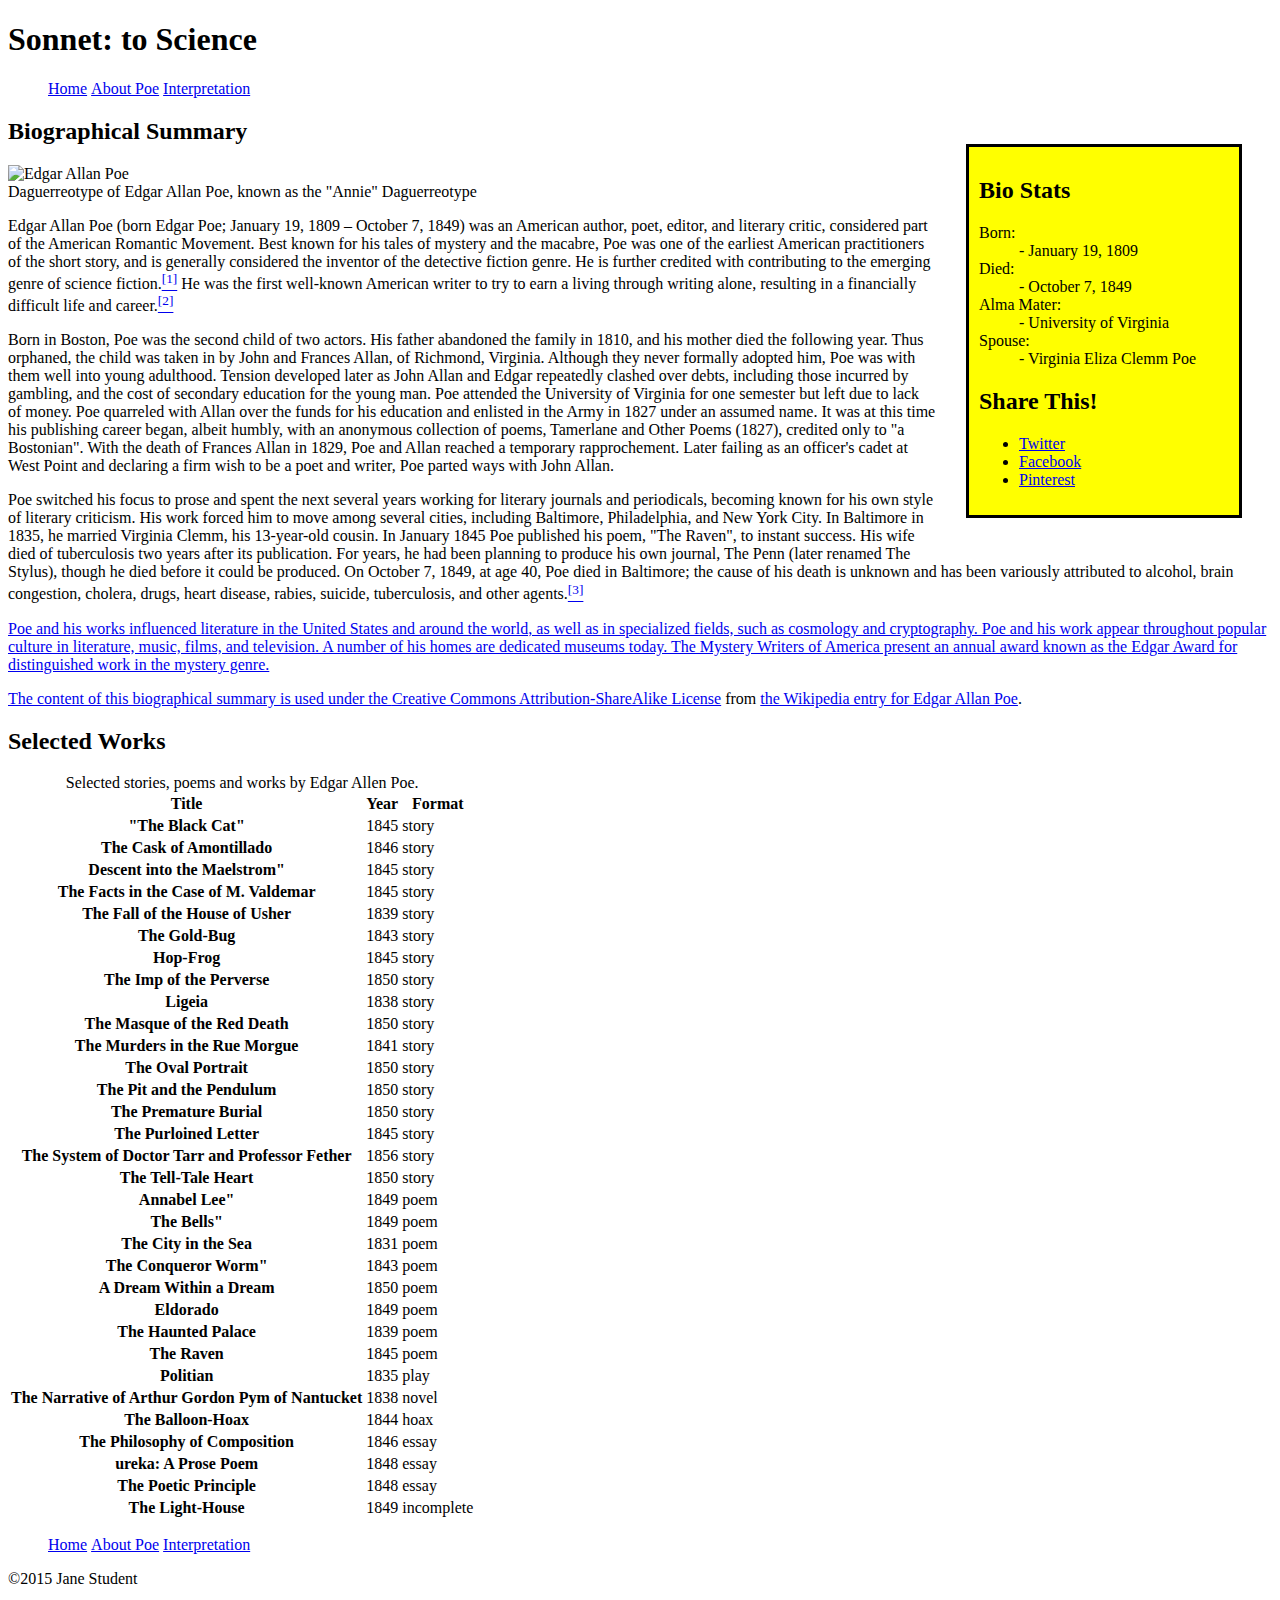
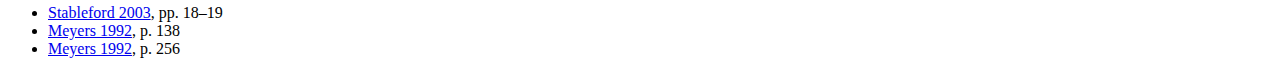
==== about-poe.html @ 71144d4b "adv-markup" ====
<!DOCTYPE html>
<html>
<head>
    <meta charset="utf-8">
    <title>About Edgar Allan Poe - Sonnet: to Science - The Mini Site</title>
    <meta name="description" content="The advanced markup and page layout assignment.">
    <meta name="viewport" content="width=device-width, initial-scale=1">
    <link rel="stylesheet" href="styles.css">
</head>
<body>
    <header>
        <h1>Sonnet: to Science</h1>
        <nav>
            <ul class="top-nav">
                <li><a href="index.html">Home</a></li>
                <li><a href="about-poe.html" class="active">About Poe</a></li>
                <li><a href="interpretation.html">Interpretation</a></li>
            </ul>
        </nav>
    </header>
    <aside id="sidebar">
        <h2>Bio Stats</h2>
        
       <dl> 
         <dt>Born:</dt>
         <dd>- January 19, 1809</dd>
         <dt> Died:</dt>
         <dd>- October 7, 1849</dd>
         <dt>Alma Mater:</dt>
         <dd>- University of Virginia</dd
         <dt>Spouse:</dt>
         <dd>- Virginia Eliza Clemm Poe</dd>

        <h2>Share This!</h2>
        <ul>
            <li><a class="twitter" href="http://twitter.com">Twitter</a></li>
            <li><a class="facebook" href="http://facebook.com">Facebook</a></li>
            <li><a class="pinterest" href="http://pinterest.com">Pinterest</a></li>
        </ul>
    </aside>
    <section id="content">

        <h2>Biographical Summary</h2>
        <p class="bio-photo">
            
            <img src="Edgar_Allan_Poe_daguerreotype_crop.png" alt="Edgar Allan Poe"><br>
            Daguerreotype of Edgar Allan Poe, known as the "Annie" Daguerreotype
        </p>
        <p>Edgar Allan Poe (born Edgar Poe; January 19, 1809 – October 7, 1849) was an American author, poet, editor, and literary critic, considered part of the American Romantic Movement. Best known for his tales of mystery and the macabre, Poe was one of the earliest American practitioners of the short story, and is generally considered the inventor of the detective fiction genre. He is further credited with contributing to the emerging genre of science fiction.<a href= "#citation-1"><sup>[1]</sup><a/> He was the first well-known American writer to try to earn a living through writing alone, resulting in a financially difficult life and career.<a href= "#citation-2"><sup>[2]</sup></a></p>

        <p>Born in Boston, Poe was the second child of two actors. His father abandoned the family in 1810, and his mother died the following year. Thus orphaned, the child was taken in by John and Frances Allan, of Richmond, Virginia. Although they never formally adopted him, Poe was with them well into young adulthood. Tension developed later as John Allan and Edgar repeatedly clashed over debts, including those incurred by gambling, and the cost of secondary education for the young man. Poe attended the University of Virginia for one semester but left due to lack of money. Poe quarreled with Allan over the funds for his education and enlisted in the Army in 1827 under an assumed name. It was at this time his publishing career began, albeit humbly, with an anonymous collection of poems, Tamerlane and Other Poems (1827), credited only to "a Bostonian". With the death of Frances Allan in 1829, Poe and Allan reached a temporary rapprochement. Later failing as an officer's cadet at West Point and declaring a firm wish to be a poet and writer, Poe parted ways with John Allan.</p>

        <p>Poe switched his focus to prose and spent the next several years working for literary journals and periodicals, becoming known for his own style of literary criticism. His work forced him to move among several cities, including Baltimore, Philadelphia, and New York City. In Baltimore in 1835, he married Virginia Clemm, his 13-year-old cousin. In January 1845 Poe published his poem, "The Raven", to instant success. His wife died of tuberculosis two years after its publication. For years, he had been planning to produce his own journal, The Penn (later renamed The Stylus), though he died before it could be produced. On October 7, 1849, at age 40, Poe died in Baltimore; the cause of his death is unknown and has been variously attributed to alcohol, brain congestion, cholera, drugs, heart disease, rabies, suicide, tuberculosis, and other agents.<a href= "#citation-3"><sup>[3]</sup></a</p>

        <p>Poe and his works influenced literature in the United States and around the world, as well as in specialized fields, such as cosmology and cryptography. Poe and his work appear throughout popular culture in literature, music, films, and television. A number of his homes are dedicated museums today. The Mystery Writers of America present an annual award known as the Edgar Award for distinguished work in the mystery genre.</p>

        <p class="smalltext">
            The content of this biographical summary is used under the
            <a href="http://en.wikipedia.org/wiki/Wikipedia:Text_of_Creative_Commons_Attribution-ShareAlike_3.0_Unported_License">
                Creative Commons Attribution-ShareAlike License</a>
            from <a href="http://en.wikipedia.org/wiki/Edgar_Allan_Poe">
                the Wikipedia entry for Edgar Allan Poe</a>.
        </p>
        <h2>Selected Works</h2>
        <table id="selected_works">
            
             <caption> Selected stories, poems and works by Edgar Allen Poe. </caption>
               <tr>
                   <th scope="col">Title</th>         
                   <th scope="col">Year</th>
                   <th scope="col">Format</th>
               </tr>
               <tr>
                  <th scope="row">"The Black Cat"</th>         
                  <td>1845</td>
                  <td>story</td>
              </tr>
              <tr>
                  <th scope="row">The Cask of Amontillado</th>          
                  <td>1846</td>
                  <td>story</td>
              </tr>
              <tr>
                  <th scope="row">Descent into the Maelstrom"</th>          
                  <td>1845</td>
                  <td>story</td>
              </tr>
              <tr>
                  <th scope="row">The Facts in the Case of M. Valdemar</th>         
                  <td>1845</td>
                  <td>story</td>
              </tr>
              <tr>
                  <th scope="row">The Fall of the House of Usher</th>          
                  <td>1839</td>
                  <td>story</td>
              </tr>
              <tr>
                  <th scope="row">The Gold-Bug</th>          
                  <td>1843</td>
                  <td>story</td>
              </tr>
              <tr>
                  <th scope="row">Hop-Frog</th>          
                  <td>1845</td>
                  <td>story</td>
              </tr>
              <tr>
                  <th scope="row">The Imp of the Perverse</th>
                  <td>1850</td>
                  <td>story</td>
              </tr>
              <tr>
                  <th scope="row">Ligeia</th>
                  <td>1838</td>
                  <td>story</td>
              </tr>
              <tr>
                  <th scope="row">The Masque of the Red Death</th>
                  <td>1850</td>
                  <td>story</td>
              </tr>
              <tr>
                  <th scope="row">The Murders in the Rue Morgue</th>        
                  <td>1841</td>
                  <td>story</td>
              </tr>
              <tr>
                  <th scope="row">The Oval Portrait</th>
                  <td>1850</td>
                  <td>story</td>
              </tr>
              <tr>
                  <th scope="row">The Pit and the Pendulum</th>
                  <td>1850</td>
                  <td>story</td>
              </tr>
              <tr>
                  <th scope="row">The Premature Burial</th>
                  <td>1850</td>
                  <td>story</td>
              </tr>
              <tr>
                  <th scope="row">The Purloined Letter</th>
                  <td>1845</td>
                  <td>story</td>
              </tr>
              <tr>
                  <th scope="row">The System of Doctor Tarr and Professor Fether</th>
                  <td>1856</td>
                  <td>story</td>
              </tr>
              <tr>
                  <th scope="row">The Tell-Tale Heart</th>
                  <td>1850</td>
                  <td>story</td>
              </tr>
              <tr>
                  <th scope="row">Annabel Lee"</th>
                  <td>1849</td>
                  <td>poem</td>
              </tr>
              <tr>
                  <th scope="row">The Bells"</th>
                  <td>1849</td>
                  <td>poem</td>
              </tr>
              <tr>
                  <th scope="row">The City in the Sea</th>
                  <td>1831</td>
                  <td>poem</td>
              </tr>
              <tr>
                  <th scope="row">The Conqueror Worm"</th>
                  <td>1843</td>
                  <td>poem</td>
              </tr>
              <tr>
                  <th scope="row">A Dream Within a Dream</th>
                  <td>1850</td>
                  <td>poem</td>
              </tr>
              <tr>
                  <th scope="row">Eldorado</th>
                  <td>1849</td>
                  <td>poem</td>
              </tr>
              <tr>
                  <th scope="row">The Haunted Palace</th>
                  <td>1839</td>
                  <td>poem</td>
              </tr>
              <tr>
                  <th scope="row">The Raven</th>
                  <td>1845</td>
                  <td>poem</td>
              </tr>
              <tr>
                  <th scope="row">Politian</th>
                  <td>1835</td>
                  <td>play</td>
              </tr>
              <tr>
                  <th scope="row">The Narrative of Arthur Gordon Pym of Nantucket</th>
                  <td>1838</td>
                  <td>novel</td>
              </tr>
              <tr>
                  <th scope="row">The Balloon-Hoax</th>
                  <td>1844</td>
                  <td>hoax</td>
              </tr>
              <tr>
                  <th scope="row">The Philosophy of Composition</th>
                  <td>1846</td>
                  <td>essay</td>
              </tr>
              <tr>
                  <th scope="row">ureka: A Prose Poem</th>
                  <td>1848</td>
                  <td>essay</td>
              </tr>
              <tr>
                <th scope="row">The Poetic Principle</th>
                <td>1848</td>
                <td>essay</td>
          </tr>
          <tr>
            <th scope="row">The Light-House</th>
                <td>1849</td>
                <td>incomplete</td>
            
        </table>
    </section>
    <footer>
        <nav>
            <ul class="bottom-nav">
                <li><a href="index.html">Home</a></li>
                <li><a href="about-poe.html" class="active">About Poe</a></li>
                <li><a href="interpretation.html">Interpretation</a></li>
            </ul>
        </nav>
        <p>&copy;2015 Jane Student</p>
        <p class="smalltext">
            <ul class="bibliography">
                <li id="citation-1"><a href="http://en.wikipedia.org/wiki/Edgar_Allan_Poe#CITEREFStableford2003">Stableford 2003</a>, pp. 18–19</li>
                <li id="citation-2"><a href="http://en.wikipedia.org/wiki/Edgar_Allan_Poe#CITEREFMeyers1992">Meyers 1992</a>, p. 138</li>
                <li id="citation-3"><a href="http://en.wikipedia.org/wiki/Edgar_Allan_Poe#CITEREFMeyers1992">Meyers 1992</a>, p. 256</li>
            </ul>
        </p>
    </footer>
</body>
</html>
---- styles.css ----
/* Styles for the Advanced Markup assignment. */
nav ul li {
  display: inline;
}
active {
  font-weight: bold;
}
#sidebar {
  width: 250px;
  float: right;
  margin: 30px;
  padding: 10px;
  border-style: solid;
  border-color: black;
  background: yellow;
  
}
#content li {
    list-style-type: none;
    margin: 0;
    padding: 0;
}
img{
  float: left;
  width: 400px;
  margin-right: 10px;
}
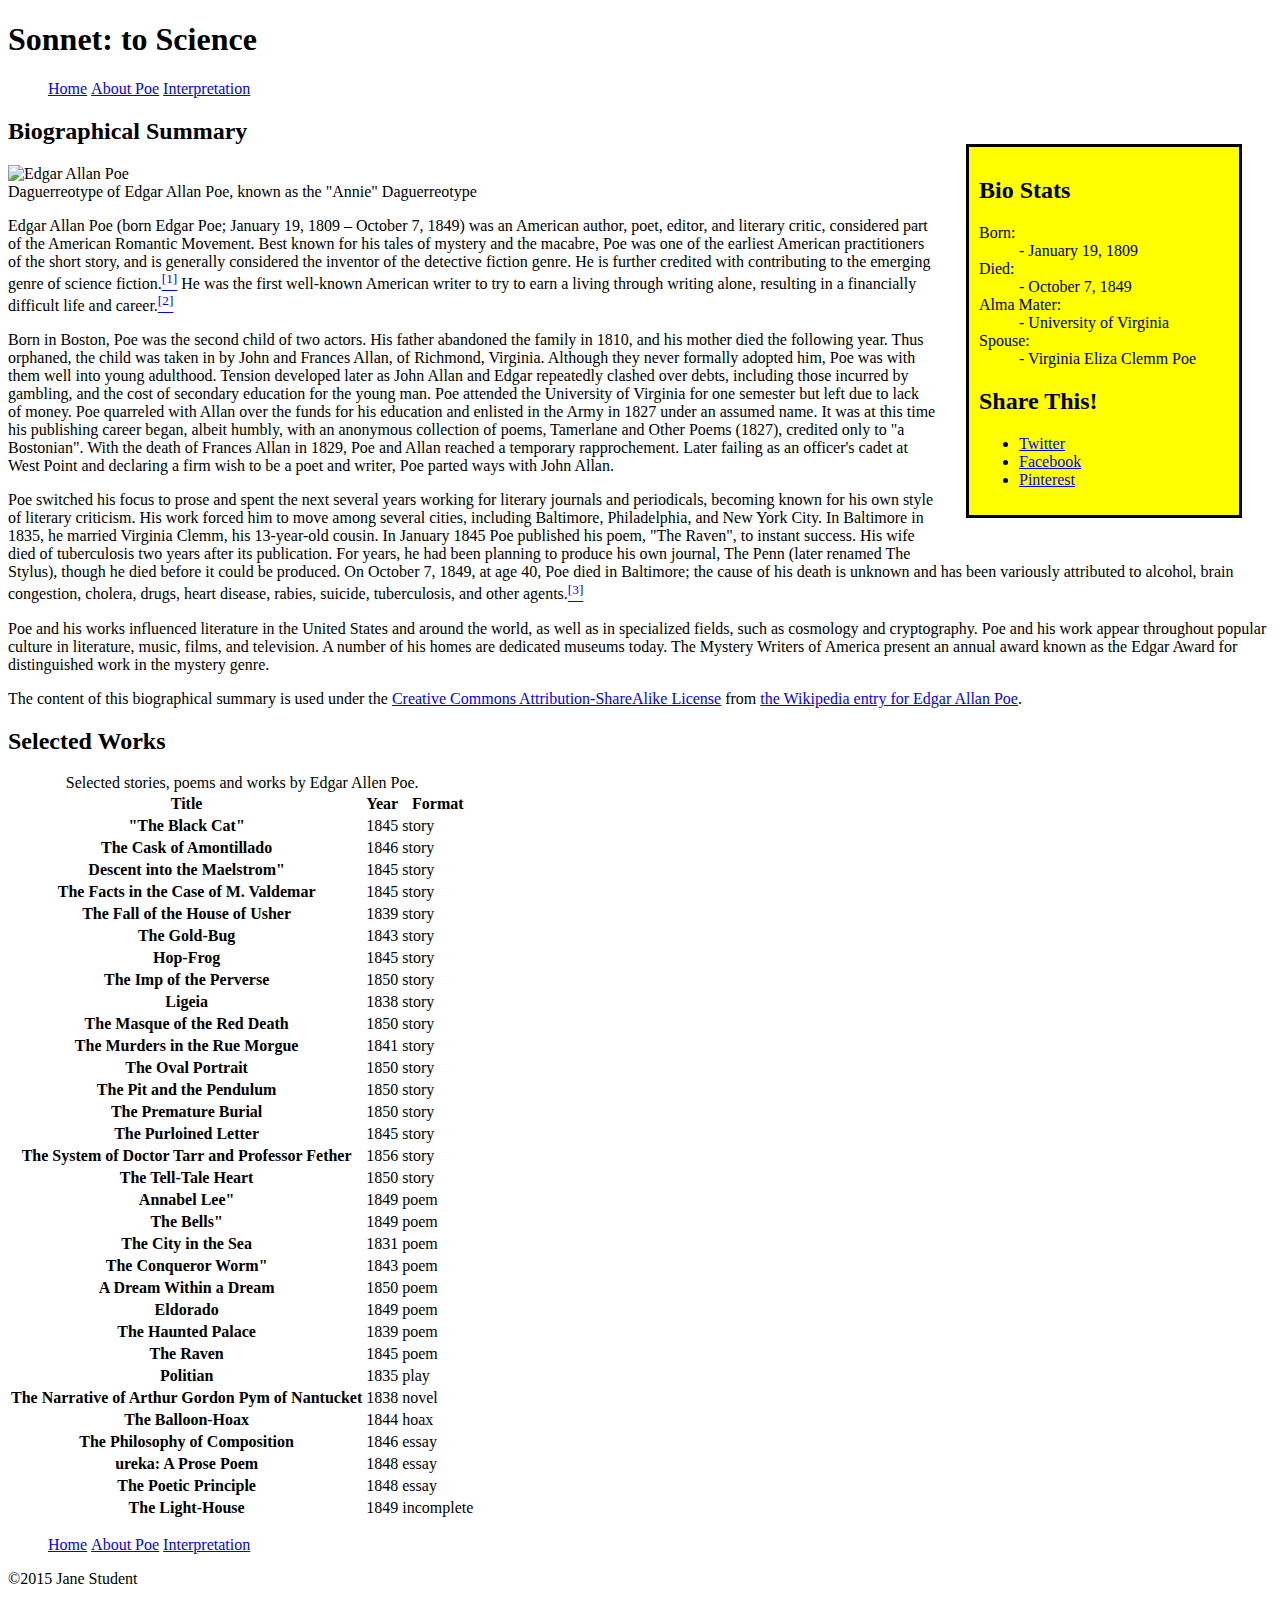
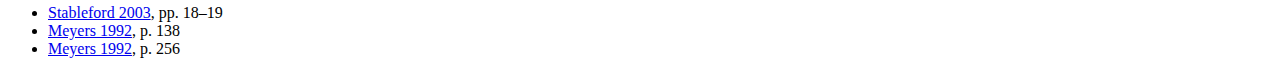
==== commit f6f86bb1: "adv markup correction" ====
--- a/about-poe.html
+++ b/about-poe.html
@@ -50,7 +50,7 @@
 
         <p>Born in Boston, Poe was the second child of two actors. His father abandoned the family in 1810, and his mother died the following year. Thus orphaned, the child was taken in by John and Frances Allan, of Richmond, Virginia. Although they never formally adopted him, Poe was with them well into young adulthood. Tension developed later as John Allan and Edgar repeatedly clashed over debts, including those incurred by gambling, and the cost of secondary education for the young man. Poe attended the University of Virginia for one semester but left due to lack of money. Poe quarreled with Allan over the funds for his education and enlisted in the Army in 1827 under an assumed name. It was at this time his publishing career began, albeit humbly, with an anonymous collection of poems, Tamerlane and Other Poems (1827), credited only to "a Bostonian". With the death of Frances Allan in 1829, Poe and Allan reached a temporary rapprochement. Later failing as an officer's cadet at West Point and declaring a firm wish to be a poet and writer, Poe parted ways with John Allan.</p>
 
-        <p>Poe switched his focus to prose and spent the next several years working for literary journals and periodicals, becoming known for his own style of literary criticism. His work forced him to move among several cities, including Baltimore, Philadelphia, and New York City. In Baltimore in 1835, he married Virginia Clemm, his 13-year-old cousin. In January 1845 Poe published his poem, "The Raven", to instant success. His wife died of tuberculosis two years after its publication. For years, he had been planning to produce his own journal, The Penn (later renamed The Stylus), though he died before it could be produced. On October 7, 1849, at age 40, Poe died in Baltimore; the cause of his death is unknown and has been variously attributed to alcohol, brain congestion, cholera, drugs, heart disease, rabies, suicide, tuberculosis, and other agents.<a href= "#citation-3"><sup>[3]</sup></a</p>
+        <p>Poe switched his focus to prose and spent the next several years working for literary journals and periodicals, becoming known for his own style of literary criticism. His work forced him to move among several cities, including Baltimore, Philadelphia, and New York City. In Baltimore in 1835, he married Virginia Clemm, his 13-year-old cousin. In January 1845 Poe published his poem, "The Raven", to instant success. His wife died of tuberculosis two years after its publication. For years, he had been planning to produce his own journal, The Penn (later renamed The Stylus), though he died before it could be produced. On October 7, 1849, at age 40, Poe died in Baltimore; the cause of his death is unknown and has been variously attributed to alcohol, brain congestion, cholera, drugs, heart disease, rabies, suicide, tuberculosis, and other agents.<a href= "#citation-3"><sup>[3]</sup></a></p>
 
         <p>Poe and his works influenced literature in the United States and around the world, as well as in specialized fields, such as cosmology and cryptography. Poe and his work appear throughout popular culture in literature, music, films, and television. A number of his homes are dedicated museums today. The Mystery Writers of America present an annual award known as the Edgar Award for distinguished work in the mystery genre.</p>
 
